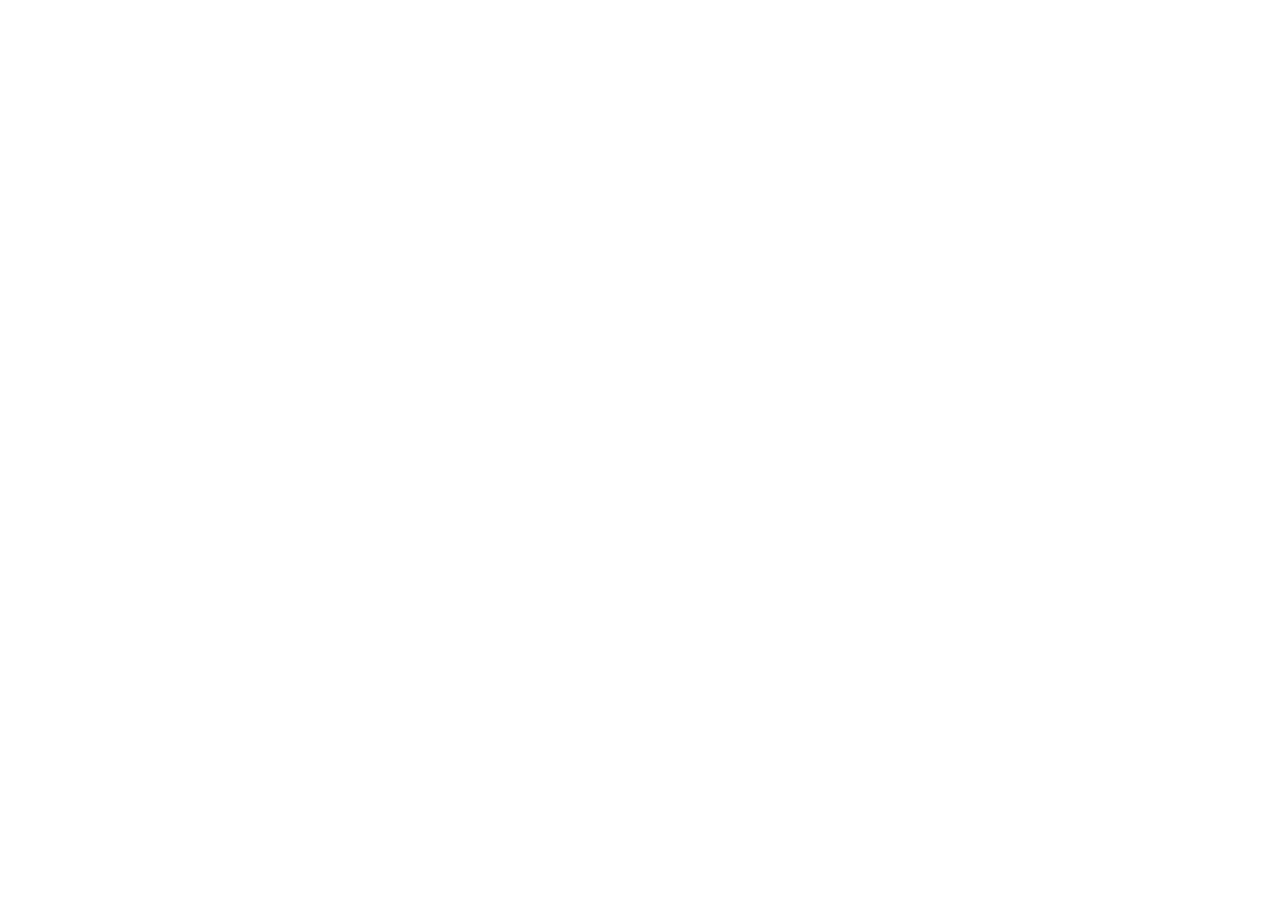
==== index.html @ da4aba15 "add legend" ====
<!doctype html>
<html>
  <head>
    <meta charset="utf-8" />
    <title>Alum Rock Park volunteer work areas</title>
    <script src="config.js"></script>
    <script src="map.js"></script>
    <meta
      name="viewport"
      content="initial-scale=1,maximum-scale=1,user-scalable=no"
    />
    <script src="https://cdn.maptiler.com/maptiler-sdk-js/v3.10.2/maptiler-sdk.umd.min.js"></script>
    <link
      href="https://cdn.maptiler.com/maptiler-sdk-js/v3.10.2/maptiler-sdk.css"
      rel="stylesheet"
    />
    <link href="style.css" rel="stylesheet" />
  </head>
  <body>
    <div id="map"></div>
    <div id="markers"></div>
    <script>
      maptilersdk.config.apiKey = MAP_TILER_API_KEY;

      const appContainer = document.getElementById("map");
      const map = new maptilersdk.Map({
        container: appContainer,
        style: maptilersdk.MapStyle.HYBRID,
        center: [-121.8091, 37.399], // starting position [lng, lat]
        zoom: 16, // starting zoom
      });

      map.on("load", async function () {
        const response = await fetch(HOST + "ARP_areas.geojson");
        const geojsonData = await response.json();
        const sheetData = await loadSheetData();
        const data = mergeData(geojsonData, sheetData);

        const [fillLayerId, outlineLayerId] = drawAreas(map, data);
        const markerLayerId = createMarkers(map, data);

        map.addControl(
          new LegendControl({
            layerId: outlineLayerId,
          }),
          "bottom-left",
        );
      });
    </script>
  </body>
</html>
---- style.css ----
body {
  margin: 0;
  padding: 0;
}

#map {
  position: absolute;
  top: 0;
  bottom: 0;
  width: 100%;
}
.maplibregl-popup {
  max-width: 400px;
  font:
    12px/20px "Helvetica Neue",
    Arial,
    Helvetica,
    sans-serif;
}

/* legend */
ul.legend {
  list-style-type: none;
  display: flex;
  flex-direction: column;
}

.maplibregl-ctrl-choropleth {
  color: #333359;
  position: relative;
  padding: 6px 8px;
  font-family:
    OpenSans Semibold,
    OpenSans Regular,
    OpenSans Italic;
  background: white;
  box-shadow: 0 0 15px rgb(0 0 0 / 20%);
  border-radius: 5px;
  bottom: 0;
  right: 0;
  margin: 10px;
}
.maplibregl-ctrl-choropleth h3 {
  margin-block-start: 0;
  margin-block-end: 0.5em;
}
.maplibregl-ctrl-choropleth ul {
  padding: 0;
  margin: 0;
  clear: both;
  flex-direction: column;
}
.maplibregl-ctrl-choropleth li {
  display: inline-flex;
  align-items: center;
}
.maplibregl-ctrl-choropleth li.active {
  font-weight: 600;
}
.maplibregl-ctrl-choropleth li span {
  display: inline-block;
  width: 22px;
  height: 22px;
  cursor: pointer;
  margin-right: 5px;
}
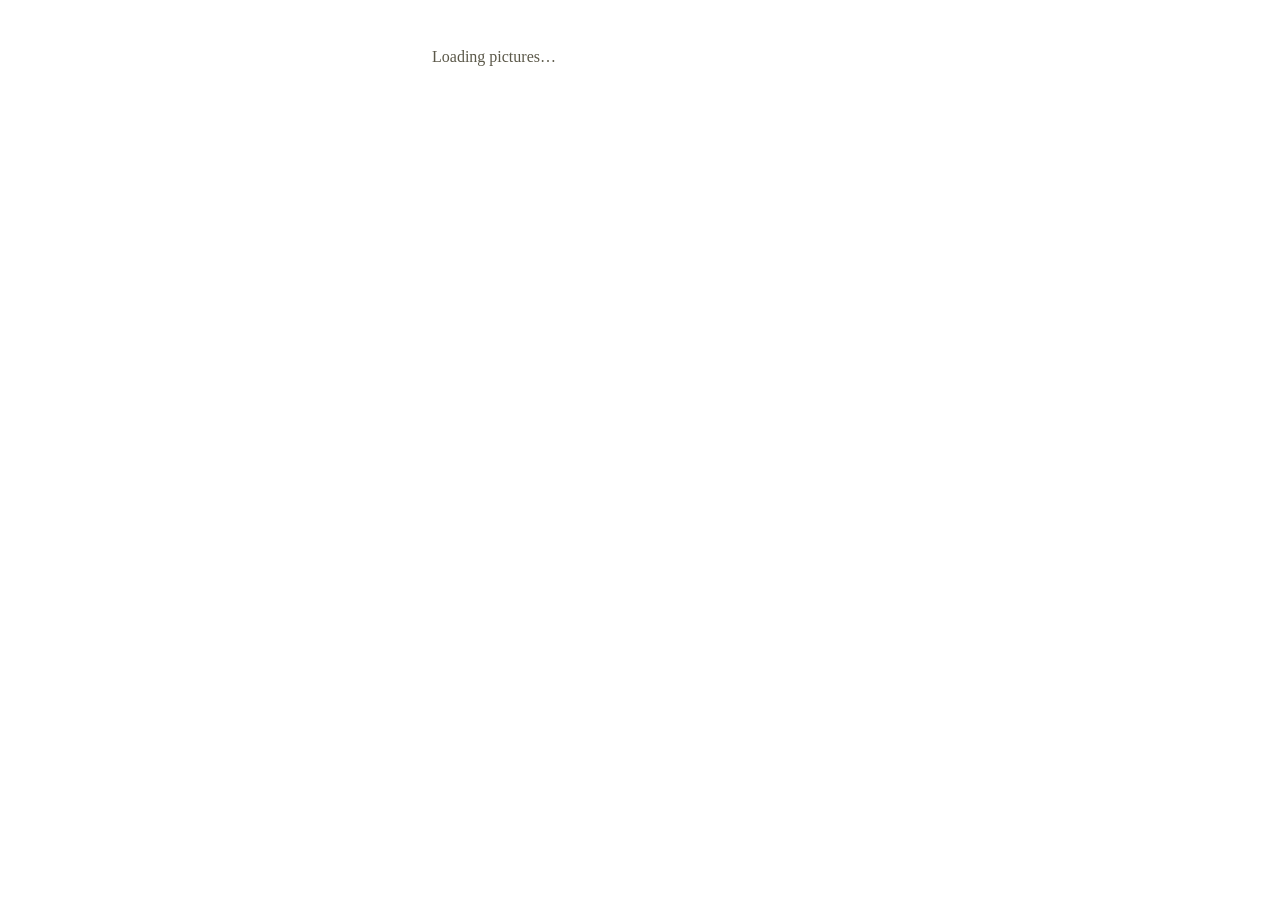
==== commit f1df247d: "cluster and add markers for unnamed areas" ====
--- a/index.html
+++ b/index.html
@@ -1,10 +1,11 @@
 <!doctype html>
-<html>
+<html data-theme="light">
   <head>
     <meta charset="utf-8" />
     <title>Alum Rock Park volunteer work areas</title>
     <script src="config.js"></script>
     <script src="map.js"></script>
+    <script src="gallery.js"></script>
     <meta
       name="viewport"
       content="initial-scale=1,maximum-scale=1,user-scalable=no"
@@ -14,18 +15,30 @@
       href="https://cdn.maptiler.com/maptiler-sdk-js/v3.10.2/maptiler-sdk.css"
       rel="stylesheet"
     />
+    <link
+      href="https://cdn.jsdelivr.net/npm/bulma@1/css/bulma.min.css"
+      rel="stylesheet"
+    />
     <link href="style.css" rel="stylesheet" />
   </head>
   <body>
-    <div id="map"></div>
+    <div id="app">
+      <div id="map"></div>
+      <div id="gallery"></div>
+    </div>
     <div id="markers"></div>
     <script>
       maptilersdk.config.apiKey = MAP_TILER_API_KEY;
 
+      let mapStyle = maptilersdk.MapStyle.HYBRID;
+      if (window.location.search.includes("print")) {
+        mapStyle = maptilersdk.MapStyle.OUTDOOR;
+      }
+
       const appContainer = document.getElementById("map");
       const map = new maptilersdk.Map({
         container: appContainer,
-        style: maptilersdk.MapStyle.HYBRID,
+        style: mapStyle,
         center: [-121.8091, 37.399], // starting position [lng, lat]
         zoom: 16, // starting zoom
       });
@@ -34,17 +47,18 @@
         const response = await fetch(HOST + "ARP_areas.geojson");
         const geojsonData = await response.json();
         const sheetData = await loadSheetData();
-        const data = mergeData(geojsonData, sheetData);
+        const pictureRecords = await loadPictures();
+        const workDayCounts = countWorkDays(pictureRecords);
+        const data = mergeData(geojsonData, sheetData, workDayCounts);
 
         const [fillLayerId, outlineLayerId] = drawAreas(map, data);
         const markerLayerId = createMarkers(map, data);
+        const clusterLayerId = createClusterMarkers(map, pictureRecords);
 
-        map.addControl(
-          new LegendControl({
-            layerId: outlineLayerId,
-          }),
-          "bottom-left",
-        );
+        addControls(map, outlineLayerId);
+        addFilterClick(map, fillLayerId);
+        addFilterClick(map, markerLayerId);
+        addFilterClick(map, clusterLayerId);
       });
     </script>
   </body>
--- a/style.css
+++ b/style.css
@@ -1,13 +1,121 @@
+:root {
+  --color-navy: #191970;
+  --color-purple-high: #810f7c;
+  --color-purple-moderate: #8856a7;
+  --color-purple-minimal: #8c96c6;
+  --color-purple-none: #bfd3e6;
+  --color-paper: #ffffff;
+  --color-ink-soft: #5b5849;
+}
+
+html,
 body {
   margin: 0;
   padding: 0;
+  height: 100%;
+  background: var(--color-paper);
+  color: #363636;
+}
+
+#app {
+  display: flex;
+  height: 100vh;
 }
 
 #map {
-  position: absolute;
-  top: 0;
-  bottom: 0;
+  position: relative;
+  flex: 1 1 33.333%;
+  min-width: 0;
+}
+
+#gallery {
+  flex: 1 1 66.667%;
+  min-width: 0;
+  overflow-y: auto;
+  padding: 1rem;
+  background: var(--color-paper);
+}
+
+@media (max-width: 768px) {
+  #app {
+    display: block;
+    height: auto;
+  }
+  #map {
+    display: none;
+  }
+  #gallery {
+    width: 100%;
+    height: auto;
+    overflow-y: visible;
+  }
+}
+
+/* gallery components (Bulma base, retheme to navy/purple, see gallery/DESIGN.md Layout) */
+
+/* Explicit sizing so the 2-up grid is correct even if the Bulma CDN link
+   fails to load - a raw <img> otherwise renders at full source resolution
+   (iPhone pictures are 5712x4284) and overflows the pane. */
+#gallery .columns.is-multiline {
+  display: flex;
+  flex-wrap: wrap;
+  margin: 0 -0.375rem;
+}
+#gallery .column.is-6 {
+  flex: 0 0 50%;
+  max-width: 50%;
+  box-sizing: border-box;
+  padding: 0.375rem;
+}
+#gallery .image {
+  aspect-ratio: 4 / 3;
+  overflow: hidden;
+  border-radius: 4px;
+  background: var(--color-purple-none);
+}
+#gallery .image img {
   width: 100%;
+  height: 100%;
+  object-fit: cover;
+  display: block;
+}
+
+.day-group {
+  margin-bottom: 1.5rem;
+}
+.day-header {
+  color: var(--color-navy);
+}
+.location-group {
+  margin-bottom: 0.75rem;
+}
+.location-tag.tag {
+  display: inline-flex;
+  align-items: center;
+  padding: 0.25em 0.75em;
+  border-radius: 4px;
+  font-size: 0.75rem;
+  text-decoration: none;
+  background-color: var(--color-purple-moderate);
+  color: #fff;
+  cursor: pointer;
+  transition: background-color 0.15s ease;
+}
+.location-tag.tag:hover {
+  background-color: var(--color-purple-high);
+}
+.picture-caption {
+  font-size: 0.85rem;
+  color: var(--color-ink-soft);
+  margin-top: 0.25rem;
+}
+.filter-notice {
+  margin-bottom: 1rem;
+}
+.loading-state,
+.empty-state {
+  padding: 1rem 0;
+  color: var(--color-ink-soft);
 }
 .maplibregl-popup {
   max-width: 400px;
@@ -64,3 +172,10 @@
   cursor: pointer;
   margin-right: 5px;
 }
+
+/* print */
+@media print {
+  .maplibregl-control-container {
+    display: none;
+  }
+}
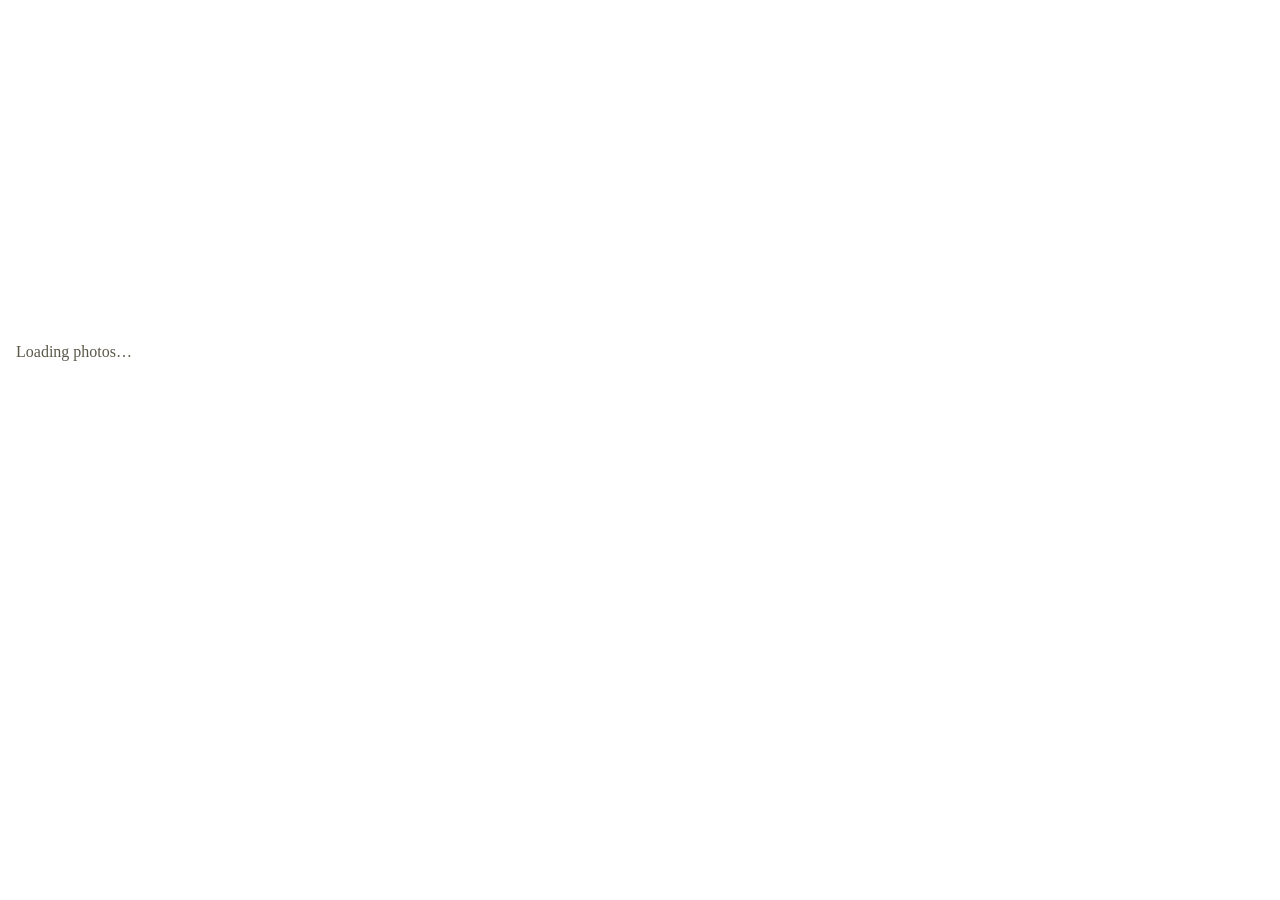
==== commit 125597a6: "use date labels for unnamed clusters drop ente; adding complexity without value (doesn't re-sync on " ====
--- a/index.html
+++ b/index.html
@@ -21,7 +21,7 @@
     />
     <link href="style.css" rel="stylesheet" />
   </head>
-  <body>
+  <body class="map-photos">
     <div id="app">
       <div id="map"></div>
       <div id="gallery"></div>
@@ -47,18 +47,24 @@
         const response = await fetch(HOST + "ARP_areas.geojson");
         const geojsonData = await response.json();
         const sheetData = await loadSheetData();
-        const pictureRecords = await loadPictures();
-        const workDayCounts = countWorkDays(pictureRecords);
+        const photoRecords = await loadPhotos();
+        const workDayCounts = countWorkDays(photoRecords);
         const data = mergeData(geojsonData, sheetData, workDayCounts);
 
         const [fillLayerId, outlineLayerId] = drawAreas(map, data);
         const markerLayerId = createMarkers(map, data);
-        const clusterLayerId = createClusterMarkers(map, pictureRecords);
+        const { layerId: clusterLayerId, features: clusterFeatures } =
+          createClusterMarkers(map, photoRecords);
 
         addControls(map, outlineLayerId);
         addFilterClick(map, fillLayerId);
         addFilterClick(map, markerLayerId);
         addFilterClick(map, clusterLayerId);
+        fitMapToMarkers(map, data, clusterFeatures, markerLayerId);
+
+        window.addEventListener("location-in-view", (e) => {
+          highlightArea(map, outlineLayerId, e.detail);
+        });
       });
     </script>
   </body>
--- a/style.css
+++ b/style.css
@@ -19,18 +19,29 @@
 
 #app {
   display: flex;
+  flex-direction: column;
   height: 100vh;
 }
 
 #map {
   position: relative;
   flex: 1 1 33.333%;
-  min-width: 0;
+  min-height: 0;
+}
+
+/* map.html has no #app flex wrapper, so #map needs an explicit height
+   instead of a flex-basis. */
+.map-only #map {
+  height: 100vh;
+}
+
+.map-photos #map {
+  margin-bottom: 0.5em;
 }
 
 #gallery {
   flex: 1 1 66.667%;
-  min-width: 0;
+  min-height: 0;
   overflow-y: auto;
   padding: 1rem;
   background: var(--color-paper);
@@ -41,7 +52,7 @@
     display: block;
     height: auto;
   }
-  #map {
+  #app #map {
     display: none;
   }
   #gallery {
@@ -55,7 +66,7 @@
 
 /* Explicit sizing so the 2-up grid is correct even if the Bulma CDN link
    fails to load - a raw <img> otherwise renders at full source resolution
-   (iPhone pictures are 5712x4284) and overflows the pane. */
+   (iPhone photos are 5712x4284) and overflows the pane. */
 #gallery .columns.is-multiline {
   display: flex;
   flex-wrap: wrap;
@@ -104,7 +115,7 @@
 .location-tag.tag:hover {
   background-color: var(--color-purple-high);
 }
-.picture-caption {
+.photo-caption {
   font-size: 0.85rem;
   color: var(--color-ink-soft);
   margin-top: 0.25rem;
